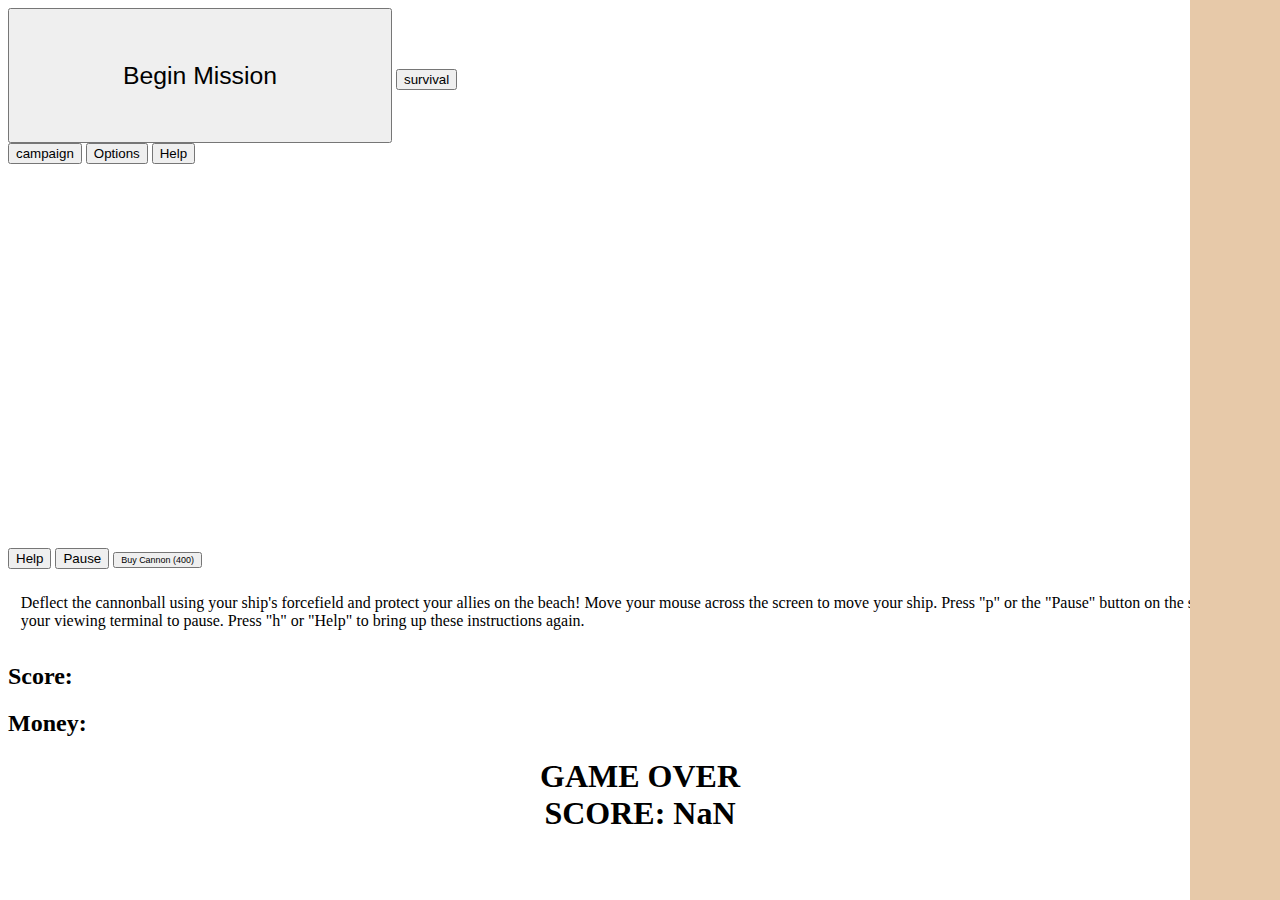
==== index.html @ 09f726dd "fixed the game" ====
<!DOCTYPE html>
<html>
<head>
    <title>Ship Breaker</title>
	<link href="styleSheet.css" rel="styleSheet">
</head>

<body>
	<div id="homeMenu" class="textBox" style="left: 30vw; top: 15vh; width: 40vw; height: 60vh; display: block">
		<button class="button" id="start" type="button" onclick="campaign(1)" style="left: 5vw; top: 2vh; width: 30vw; height: 15vh; font-size: 2.75vh">Begin Mission</button>
		<button class="button" id="survival" type="button" onclick= "survivalMenu()" style="top: 22vh">survival</button>
		<button class="button" id="campaign" type="button" onclick= "campaignMenu()" style="top: 32vh">campaign</button>
		<button class="button" id="option" type="button" onclick="" style="top: 42vh">Options</button>
		<button class="button" id="help1" type="button" onclick="helpGame()" style="top: 52vh; z-index: 10">Help</button>
	</div>
	
	<div id="campaignLevelSelector" class="textBox" style="top: 25vh; height: 40vh; display: none;">
		<p id="lvl" style="font-size: 5vh;">Level 1<br><br>NUM ships</p>
		<button type="button" onclick="left()" class="arrow" style="position: absolute;"></button>
		<button type="button" onclick="right()" class="arrow" style="position: absolute; left: 20vw; border-right: none; border-left: 5vh dashed #d63d22;"></button>
		<button type="button" onclick="campaign('lvlSelect')" style="position: absolute; left: 13vw; top: 30vh; width: 5vh; height: 5vh; border: dashed #d63d22; background-color: #d63d22"></button>
	</div>
	
	<div id="survivalDifSelector" class="textBox" style="top: 25vh; height: 40vh; display: none;">
		<p style="font-size: 5vh;">Select Difficulty<br><br></p>
		<p id='dif' style="font-size: 5vh">easy</p>
		<button type="button" onclick="leftS()" class="arrow" style="position: absolute;"></button>
		<button type="button" onclick="rightS()" class="arrow" style="position: absolute; left: 20vw; border-right: none; border-left: 5vh dashed #d63d22;"></button>
		<button type="button" onclick="survival(dif)" style="position: absolute; left: 13vw; top: 30vh; width: 5vh; height: 5vh; border: dashed #d63d22; background-color: #d63d22"></button>
	</div>
	
	<div>
		<button class="button2" id="help" type="button" onclick="helpGame()" style="top: 0vh">Help</button>
		<button class="button2" id="pause" type="button" onclick="pauseGame()" style="top: 6.5vh">Pause</button>
		<button class="button2" id="buy" type="button" onclick="buyCannon()" style="top: 13vh; font-size: 0.7vw">Buy Cannon (400)</button>
	</div>
	
	<div id="helpText" class="textBox">
		<p style="padding: 1vw; padding-top: 1vh">Deflect the cannonball using your ship's forcefield and protect your allies on the beach! 
		Move your mouse across the screen to move your ship. Press "p" or the "Pause" button on the side of your viewing terminal to pause. Press 
		"h" or "Help" to bring up these instructions again.</p>
	</div>
	
	<h2 id="scoreDisplay" class="textDisplay" style="left: 15vw; top: 0;">Score:</h2>
	<h2 id="moneyDisplay" class="textDisplay" style="left: 65vw; top: 0;">Money:</h2>
	<h1 id="endText" class="textDisplay" style="left: 40vw; top: 40vh; font-size: 2.5vw; text-align: center;">GAME OVER<br>SCORE: NaN</h1>
	
	
    <canvas id = "myCanvas" style="left: 0px; top: 0px; position: absolute; z-index: 1"></canvas>
	<div class="rect" style="left: 93vw; top: 0; width: 7vw; height: 100vh; position: absolute; z-index: 0; background-color: #e7c9a9;"></div>
</body>

<div> <!-- Grouped library scripts -->
	<script type = "text/javascript" src = "paper-full.js"></script>
	<script type = "text/javascript" src = "gameControlFuncs.js"></script>
	<script type = "text/javascript" src = "Globalvars.js"></script>
	<script type = "text/javascript" src = "user.js"></script>
	<script type = "text/javascript" src = "cannon.js"></script>
	<script type = "text/javascript" src = "enemyShips.js"></script>
	<script type = "text/javascript" src = "enemyPlanes.js"></script>
	<script type = "text/javascript" src = "background-tanks-health.js"></script>
	<script type = "text/javascript" src = "Crater.js"></script>
	<script type = "text/javascript" src = "animation.js"></script>
	<script type = "text/javascript" src = "design.js"></script>
	<script type = "text/javascript" src = "game.js"></script>
	<script type = "text/javascript" src = "level.js"></script>
	<script type = "text/javascript" src = "controller.js"></script>
	
</div>
</html>
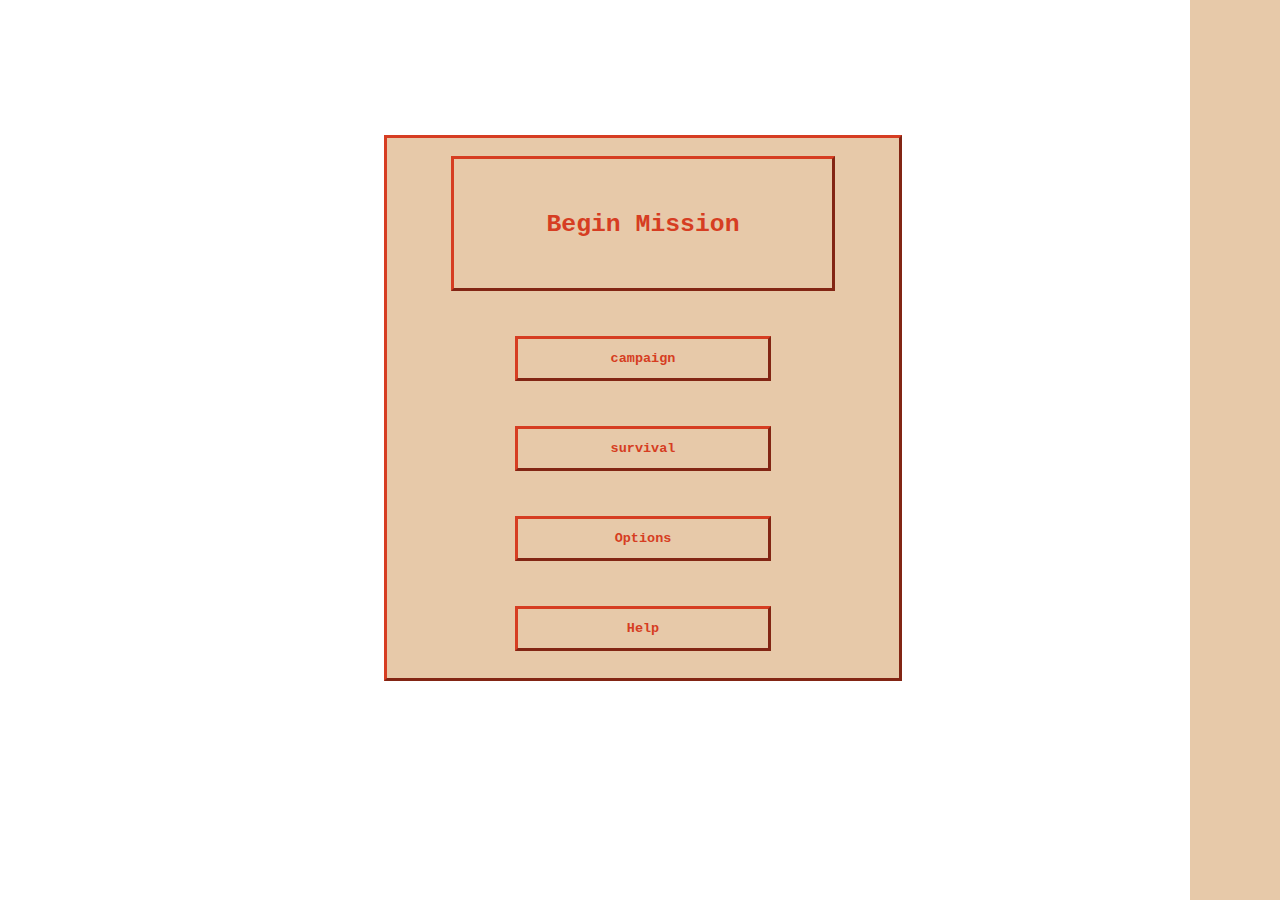
==== commit 4949c811: "Menu changes" ====
--- a/index.html
+++ b/index.html
@@ -8,25 +8,33 @@
 <body>
 	<div id="homeMenu" class="textBox" style="left: 30vw; top: 15vh; width: 40vw; height: 60vh; display: block">
 		<button class="button" id="start" type="button" onclick="campaign(1)" style="left: 5vw; top: 2vh; width: 30vw; height: 15vh; font-size: 2.75vh">Begin Mission</button>
-		<button class="button" id="survival" type="button" onclick= "survivalMenu()" style="top: 22vh">survival</button>
-		<button class="button" id="campaign" type="button" onclick= "campaignMenu()" style="top: 32vh">campaign</button>
+		<button class="button" id="campaign" type="button" onclick= "campaignMenu()" style="top: 22vh">campaign</button>
+		<button class="button" id="survival" type="button" onclick= "survivalMenu()" style="top: 32vh">survival</button>
 		<button class="button" id="option" type="button" onclick="" style="top: 42vh">Options</button>
 		<button class="button" id="help1" type="button" onclick="helpGame()" style="top: 52vh; z-index: 10">Help</button>
 	</div>
 	
 	<div id="campaignLevelSelector" class="textBox" style="top: 25vh; height: 40vh; display: none;">
-		<p id="lvl" style="font-size: 5vh;">Level 1<br><br>NUM ships</p>
-		<button type="button" onclick="left()" class="arrow" style="position: absolute;"></button>
-		<button type="button" onclick="right()" class="arrow" style="position: absolute; left: 20vw; border-right: none; border-left: 5vh dashed #d63d22;"></button>
-		<button type="button" onclick="campaign('lvlSelect')" style="position: absolute; left: 13vw; top: 30vh; width: 5vh; height: 5vh; border: dashed #d63d22; background-color: #d63d22"></button>
+		<p id="lvl" style="font-size: 4vw;">Level 1<br><br><br>NUM ships</p>
+		<div class="arrow" style="left: 0.6vw; top: 29.5vh; border-top: 3.1vh solid transparent; border-right: 6.2vh solid #7a1502; border-bottom: 3.1vh solid transparent;"></div>
+		<button type="button" onclick="left()" class="arrow"></button>
+		
+		<div class="arrow" style="left: 22.6vw; top: 29.5vh; border-top: 3.1vh solid transparent; border-right: none; border-left: 6.2vh solid #7a1502; border-bottom: 3.1vh solid transparent;"></div>
+		<button type="button" onclick="right()" class="arrow" style="left: 23vw; border-right: none; border-left: 5vh dashed #d63d22;"></button>
+		
+		<button type="button" class="circ" onclick="campaign('lvlSelect')" style="position: absolute;"></button>
 	</div>
 	
 	<div id="survivalDifSelector" class="textBox" style="top: 25vh; height: 40vh; display: none;">
-		<p style="font-size: 5vh;">Select Difficulty<br><br></p>
-		<p id='dif' style="font-size: 5vh">easy</p>
-		<button type="button" onclick="leftS()" class="arrow" style="position: absolute;"></button>
-		<button type="button" onclick="rightS()" class="arrow" style="position: absolute; left: 20vw; border-right: none; border-left: 5vh dashed #d63d22;"></button>
-		<button type="button" onclick="survival(dif)" style="position: absolute; left: 13vw; top: 30vh; width: 5vh; height: 5vh; border: dashed #d63d22; background-color: #d63d22"></button>
+		<p style="font-size: 4vw;">Select Difficulty<br><br></p>
+		<p id='dif' style="font-size: 5vw">easy</p>
+		<div class="arrow" style="left: 0.6vw; top: 29.5vh; border-top: 3.1vh solid transparent; border-right: 6.2vh solid #7a1502; border-bottom: 3.1vh solid transparent;"></div>
+		<button type="button" onclick="leftS()" class="arrow"></button>
+		
+		<div class="arrow" style="left: 22.6vw; top: 29.5vh; border-top: 3.1vh solid transparent; border-right: none; border-left: 6.2vh solid #7a1502; border-bottom: 3.1vh solid transparent;"></div>
+		<button type="button" onclick="rightS()" class="arrow" style="left: 23vw; border-right: none; border-left: 5vh dashed #d63d22;"></button>
+		
+		<button type="button" class="circ" onclick="campaign('lvlSelect')" style="position: absolute;"></button>
 	</div>
 	
 	<div>
--- a/styleSheet.css
+++ b/styleSheet.css
@@ -0,0 +1,82 @@
+.button, .button2, .textBox {
+	left: 10vw;
+	
+	width: 20vw;
+	height: 5vh;
+
+	background-color: transparent;
+	border-color: #d63d22;
+	border-width: medium;
+	border-style: outset;
+	
+	color: #d63d22;
+	font-family: "Courier New";
+	font-size: 1.5vh;
+	font-weight: bold;
+	
+	position: absolute;
+	z-index: 3;
+}
+
+.button2 {
+	left: 94.5vw;
+	
+	width: 5vw;
+	height: 6vh;
+				
+	font-size: 1vw;
+	
+	display: none;
+}
+
+.textBox {
+	left: 35vw;
+	top: 25vh;
+	
+	width: 30vw;
+	height: 50vh;
+	
+	text-align: center;
+	background-color: #e7c9a9;
+
+	display: none;
+}
+
+.textDisplay {
+	color: #d63d22;
+	font-family: Courier New;
+	font-size: 1.5vw;
+	font-weight: bold;
+	
+	z-index: 4;
+	position: absolute;
+	
+	display: none;
+}
+
+.arrow {
+	left: 0.3vw;
+	top: 30vh;
+
+	width: 0;
+	height: 0;
+	
+	border-style: none;
+	background-color: transparent;
+	border-top: 2.5vh solid transparent;
+	border-right: 5vh solid #d63d22;
+	border-bottom: 2.5vh solid transparent;
+	
+	position: absolute;
+}
+
+.circ {
+	top: 29.5vh;
+	left: 12vw;
+	height: 6vh;
+	width: 6vh;
+	background-color: #d63d22;
+	border-color: #d63d22;
+	border-radius: 50%;
+	display: inline-block;
+}